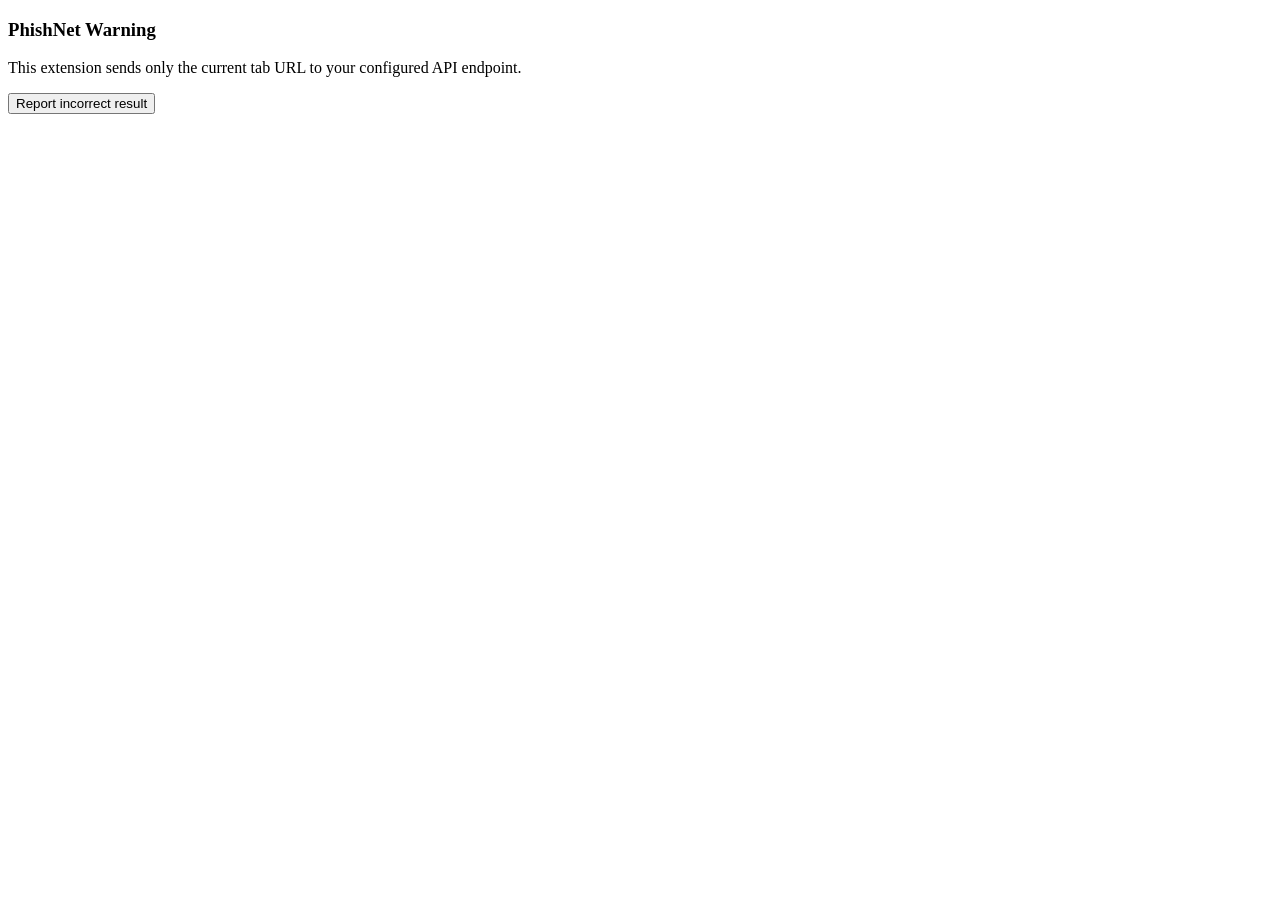
==== extension/popup.html @ 74ff59ec "Transform PhishNet into privacy-first toolkit Co-authored-by: Kushalava917 <128953260+Kushalava917@u" ====
<!doctype html>
<html>
  <body>
    <h3>PhishNet Warning</h3>
    <p>This extension sends only the current tab URL to your configured API endpoint.</p>
    <button id="report">Report incorrect result</button>
    <script src="popup.js"></script>
  </body>
</html>
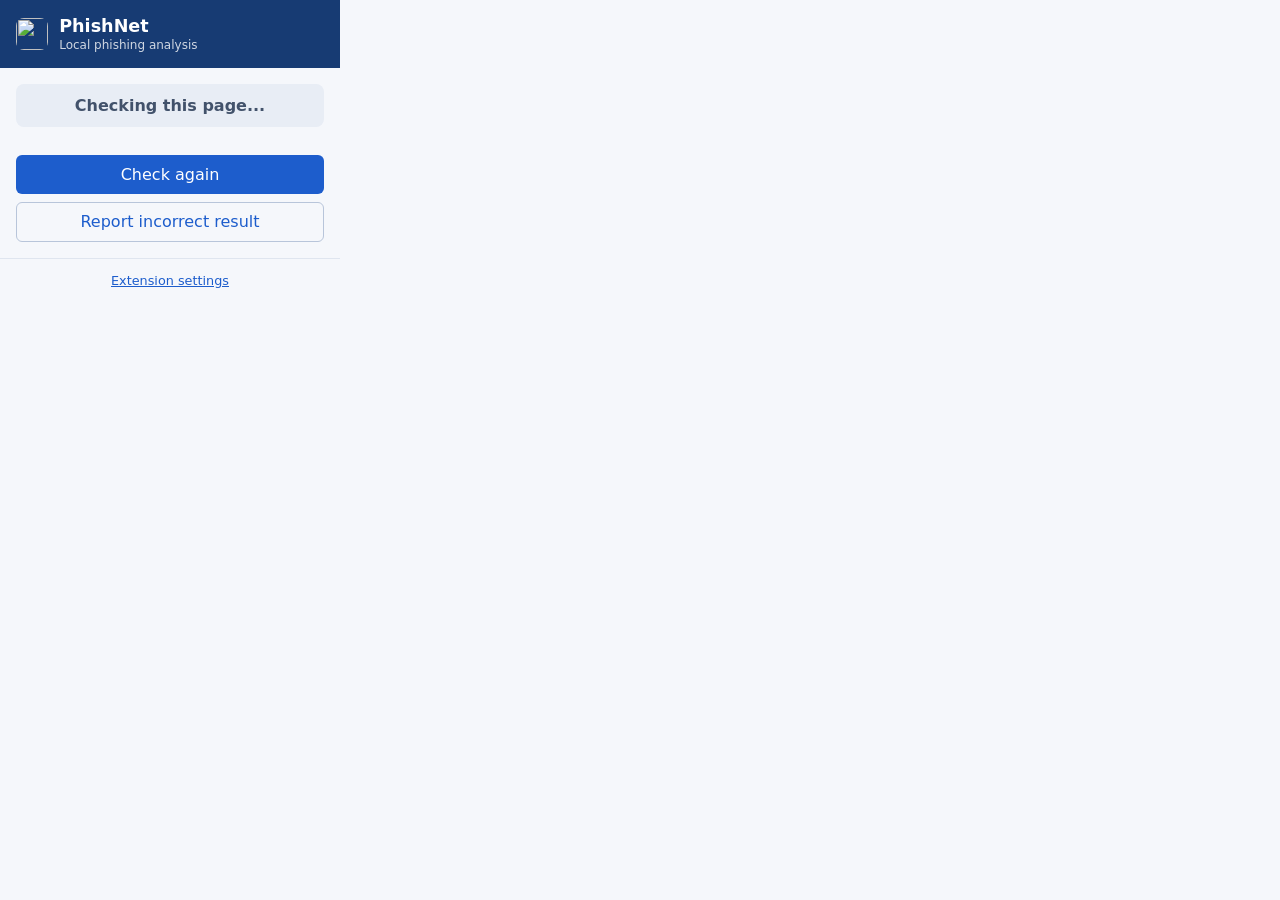
==== commit 4b2d5078: "Complete browser extension experience Add cached tab analysis, popup results, settings validation, a" ====
--- a/extension/popup.html
+++ b/extension/popup.html
@@ -1,9 +1,34 @@
 <!doctype html>
-<html>
+<html lang="en">
+  <head>
+    <meta charset="utf-8" />
+    <meta name="viewport" content="width=device-width, initial-scale=1" />
+    <title>PhishNet</title>
+    <link rel="stylesheet" href="popup.css" />
+  </head>
   <body>
-    <h3>PhishNet Warning</h3>
-    <p>This extension sends only the current tab URL to your configured API endpoint.</p>
-    <button id="report">Report incorrect result</button>
+    <header>
+      <img src="icon48.png" alt="" width="32" height="32" />
+      <div>
+        <h1>PhishNet</h1>
+        <p>Local phishing analysis</p>
+      </div>
+    </header>
+    <main>
+      <div id="status" class="status loading">Checking this page...</div>
+      <p id="url" class="url"></p>
+      <section id="details" hidden>
+        <p id="confidence"></p>
+        <p id="summary"></p>
+        <ul id="indicators"></ul>
+      </section>
+      <p id="error" class="error" hidden></p>
+      <div class="actions">
+        <button id="refresh" type="button">Check again</button>
+        <button id="report" type="button" class="secondary">Report incorrect result</button>
+      </div>
+    </main>
+    <footer><a href="options.html" target="_blank">Extension settings</a></footer>
     <script src="popup.js"></script>
   </body>
 </html>
--- a/extension/popup.css
+++ b/extension/popup.css
@@ -0,0 +1,134 @@
+:root {
+  color-scheme: light;
+  font-family: system-ui, sans-serif;
+}
+
+body {
+  width: 340px;
+  margin: 0;
+  color: #172033;
+  background: #f5f7fb;
+}
+
+header {
+  display: flex;
+  gap: 0.7rem;
+  align-items: center;
+  padding: 1rem;
+  color: white;
+  background: #173b73;
+}
+
+header img {
+  border-radius: 8px;
+}
+
+h1, h2, p {
+  margin: 0;
+}
+
+h1 {
+  font-size: 1.1rem;
+}
+
+header p {
+  margin-top: 0.15rem;
+  font-size: 0.75rem;
+  opacity: 0.8;
+}
+
+main {
+  padding: 1rem;
+}
+
+.status {
+  padding: 0.75rem;
+  border-radius: 8px;
+  font-weight: 700;
+  text-align: center;
+}
+
+.loading, .neutral {
+  color: #42526b;
+  background: #e8edf5;
+}
+
+.safe {
+  color: #12633b;
+  background: #dff5e8;
+}
+
+.suspicious {
+  color: #805400;
+  background: #fff0c2;
+}
+
+.phishing, .error {
+  color: #9c1c2b;
+  background: #ffe1e5;
+}
+
+.url {
+  margin: 0.75rem 0;
+  overflow: hidden;
+  color: #536176;
+  font-size: 0.75rem;
+  text-overflow: ellipsis;
+  white-space: nowrap;
+}
+
+#confidence, #summary {
+  margin: 0.5rem 0;
+  font-size: 0.85rem;
+}
+
+#indicators {
+  max-height: 130px;
+  margin: 0.75rem 0 0;
+  padding-left: 1rem;
+  overflow-y: auto;
+  font-size: 0.78rem;
+}
+
+.error {
+  padding: 0.6rem;
+  font-size: 0.8rem;
+}
+
+.actions {
+  display: grid;
+  gap: 0.5rem;
+  margin-top: 1rem;
+}
+
+button {
+  padding: 0.6rem;
+  border: 0;
+  border-radius: 6px;
+  color: white;
+  background: #1d5dcc;
+  cursor: pointer;
+  font: inherit;
+}
+
+button:disabled {
+  cursor: not-allowed;
+  opacity: 0.5;
+}
+
+button.secondary {
+  color: #1d5dcc;
+  background: transparent;
+  border: 1px solid #b8c5da;
+}
+
+footer {
+  padding: 0.7rem 1rem;
+  border-top: 1px solid #dfe5ef;
+  text-align: center;
+}
+
+footer a {
+  color: #1d5dcc;
+  font-size: 0.8rem;
+}
